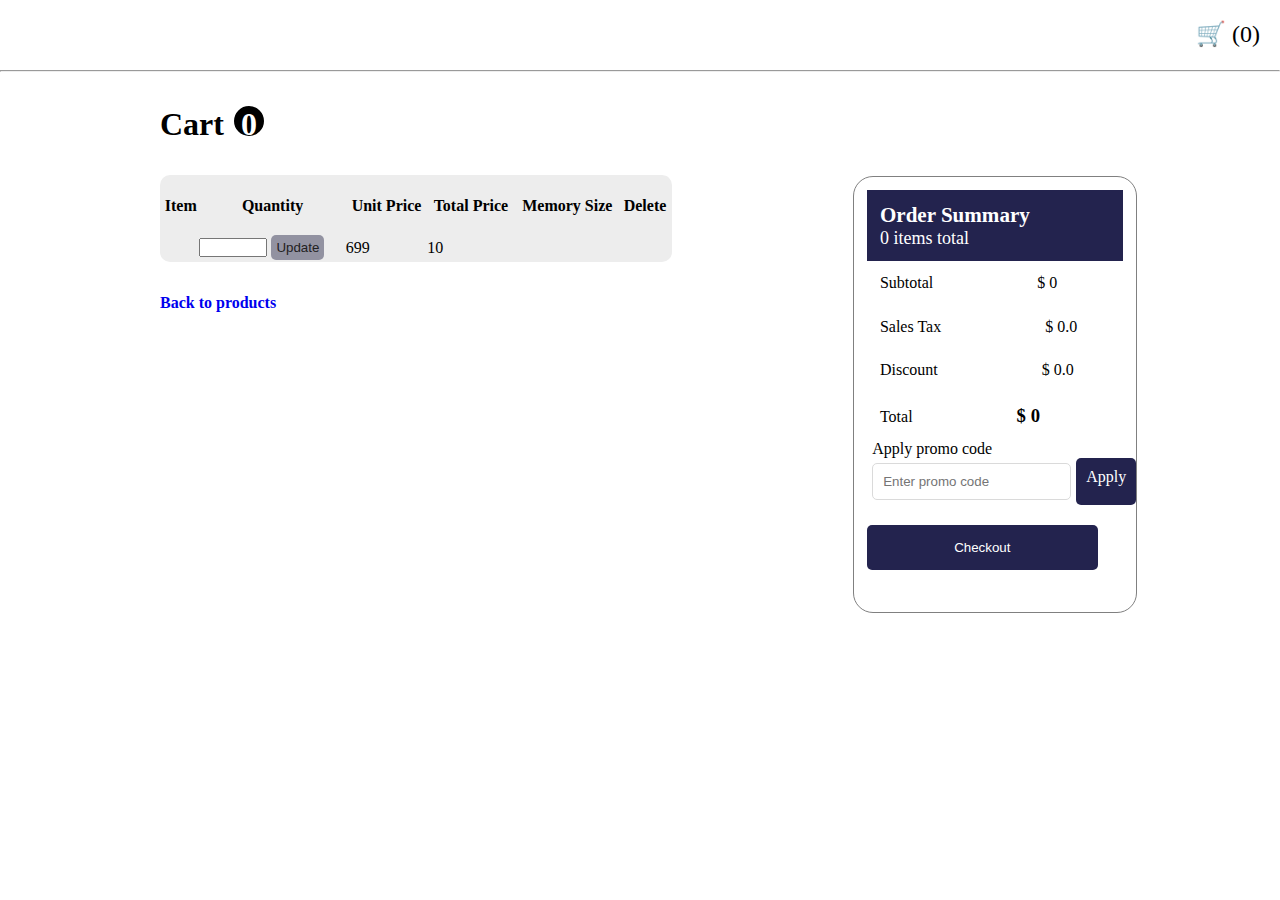
==== cart.html @ 04e5f1a0 "first commit" ====
<!DOCTYPE html>
<html lang="en">

<head>
    <meta charset="UTF-8">
    <meta http-equiv="X-UA-Compatible" content="IE=edge">
    <meta name="viewport" content="width=device-width, initial-scale=1.0">
    <link rel="stylesheet" href="style.css">
    <title>Cart</title>
</head>

<body>
    <div class="frame">
        <div class="cart" style="font-size: 1.5em">
            🛒 (<span id="cart-count">0</span>)
        </div>
    </div>
    <hr>


    <div class="cart-cart">
        <div class="left">
            <div class="cart-page">
                <h1 class="cart-left">
                    <span class="cart-left-left">Cart </span>
                    <span class="color4" id="pickerCart" style="background-color: black">0</span>
                </h1>
            </div>

            <div class="cart-item">
                <table class="cart-item1" cellpadding="0" cellspacing="0">
                    <thead>
                        <tr>
                            <th>Item</th>
                            <th>Quantity </th>
                            <th> Unit Price</th>
                            <th>Total Price</th>
                            <th>Memory Size</th>
                            <th>Delete<i class="fas fa-trash" id="trash" onclick="deleteAll()"></i></th>
                        </tr>
                    </thead>
                    <tbody>
                        <tr>
                            <td id="item">
                                <img src="" alt="" id="imageSmall">
                            </td>
                            
                            <td>
                                <input type="number" id="updatedQuantity" min="1" max="20.0" step="1.0">
                                <button id="button1" onclick="quantityUpdate()">Update</button>
                            </td>

                            <td id="unitPrice">699</td>
                            <td id="totalPrice">10</td>
                            <td id="memorySize"></td>
                        </tr>
                    </tbody>
                </table>
            </div>




            <div class="cart-item2"><a href="index.html">Back to products</a></div>
        </div>

        <div class="cart-right">
            <div class="head">
                <h3>Order Summary</h3>
                <span>
                    <span id="qtyOrderSummary">0</span>
                    items total
                </span>
            </div>


            <div class="flex">
                <div class="d-flex">
                    <span>Subtotal</span>
                    <span class="spacer">
                        <span>$</span>
                        <span id="d-subTotal">0</span>
                    </span>
                </div>

                <div class="d-flex">
                    <span>Sales Tax</span>
                    <span class="spacer">
                        <span>$</span>
                        <span>0.0</span>
                    </span>
                </div>

                <div class="d-flex">
                    <span>Discount</span>
                    <span class="spacer">
                        <span>$</span>
                        <span id="d-Discount">0.0</span>
                    </span>
                </div>

                <div class="d-flex">
                    <span>Total</span>
                    <span class="spacer">
                        <h3 class="s-flex">
                            <span>$</span>
                            <span id="d-Total">0</span>
                        </h3>
                    </span>
                </div>

                <p class="primary-text"> Apply promo code</p>

                <div class="btn-text">
                    <input type="text" class="input-text" id="coupon" maxlength="5" placeholder="Enter promo code">
                    <buttom class="btn" onclick="applyDiscount()">Apply</buttom>
                </div>

                <div class="btn-set">
                    <button class="btn" onclick="checkOut()">Checkout</button>
                </div>
            </div>

        </div>
    </div>

    <script src="https://kit.fontawesome.com/123c704c20.js" crossorigin="anonymous"></script>
    <script src="calc.js"></script>
    <script src="cart.js"></script>
</body>

</html>
---- style.css ----
*{
    margin:0;
    padding:0;
}

body{
    width:100%;
    height:100%;
}

.frame{
display:block;
text-align: right;
height:30px;
margin-left:70px;
padding:20px;
}


.main{
    display:grid;
    grid-template-columns: 1fr 1fr;
    margin:10px;
    padding:40px 0;
} 

.left img{
 width:70%;
 
} 

.right h2{
    font-family:-apple-system, BlinkMacSystemFont, 'Segoe UI', Roboto, Oxygen, Ubuntu, Cantarell, 'Open Sans', 'Helvetica Neue', sans-serif;
    font-size: 2rem;
    
}
.right h3{
    font-family: -apple-system, BlinkMacSystemFont, 'Segoe UI', Roboto, Oxygen, Ubuntu, Cantarell, 'Open Sans', 'Helvetica Neue', sans-serif;
    font-size: 20px;
}

.right p{
    font-family: -apple-system, BlinkMacSystemFont, 'Segoe UI', Roboto, Oxygen, Ubuntu, Cantarell, 'Open Sans', 'Helvetica Neue', sans-serif;
    font-size: 20px;
}

.right h5{
    font-family: -apple-system, BlinkMacSystemFont, 'Segoe UI', Roboto, Oxygen, Ubuntu, Cantarell, 'Open Sans', 'Helvetica Neue', sans-serif;
    font-weight: normal;
    font-size: 14px;
}

.color .color1 {
    height:30px;
    width:30px;
    border: 2px solid white;
    border-radius: 50%;
    display: inline-block;
    cursor:pointer;
}


#sOptions{
    width:5rem;
    height:2rem;
}

#minus, #plus{
    cursor: pointer;
}

.circle span{
    height:30px;
    width:30px;
    border: 2px solid white;
    border-radius: 50%;
    display: inline-block;
}

.icons{
    padding:30px 0;
}

#circle{
    border:2px solid grey;
    border-radius: 5px;
}
.add{
    background-color: rgb(10,49,88);
    color:white;
    border:none;
    border-radius: 5px;
    padding:20px;
    width:20rem;
    cursor:pointer;
}

.cart-page{
  display:grid;
  grid-template-columns: 2fr 1fr;
}

.color4{
    color:white;
    height:30px;
    width:30px;
    border: 2px solid white;
    border-radius: 50%;
    display: inline-block; 
    text-align: center; 
}
.cart-cart{
    display:grid;
    grid-template-columns: 2fr 1fr;
}


.cart-left{
    margin:2rem 10rem;
}

.cart-left-left .color4{
    padding:0;
    
    
}

.cart-item1 th{
    padding:20px 0;
    
}

.cart-item table{
    border:2px solid transparent;
    border-radius: 10px;
    background-color: rgb(237,237,237);
    width:60%;
    margin:0 10rem;

}

.cart-item2{
    margin:2rem 10rem;
    cursor: pointer;
    font-weight: bold;
   
}

.cart-item2 a{
    text-decoration: none;
}

.cart-right{
    display:block;
    border:1px solid grey;
    border-radius: 20px;
    margin-top:6.5rem;
    width:60%;
    padding:3%;
    height:80%;
}

.cart-right .head{
    background-color: rgba(4, 4, 53, 0.877); 
    color:white;
    font-family: Cambria, Cochin, Georgia, Times, 'Times New Roman', serif;
    font-size: 18px;
    padding:5%;
    border:none;

}
.d-flex{
    padding:5%;
}

.spacer{
margin-left: 100px;;
}

.s-flex{
    display:inline-block;
}

.primary-text{
    margin-left: 5px;
}

.btn-text{
    display:flex;
    
}

.input-text{
    border:1px solid rgb(218, 218, 218);
    border-radius: 5px;
    padding:10px;
    margin:5px;
}
.btn-text .btn{
    background-color: rgba(4, 4, 53, 0.877); 
    color:white;
    border:none;
    border-radius: 5px; 
    padding:10px;
    cursor: pointer;
}

.btn-set .btn{
    background-color: rgba(4, 4, 53, 0.877); 
    color:white; 
    border:none;
    border-radius: 5px; 
    padding:15px;
    margin-top: 20px;
    width:90%;
    cursor: pointer;
}

.slide{
position:fixed;
width:0;
height:100%;
background-color: white;
top: 0;
right:0;
transition: 0.5s;
border:rgb(145, 144, 144) solid 0.01rem;
}

.sub-main{
    background-color:rgb(10,49,88) ;
    height:50px;
}

.btnClose, .text-main{
    font-size: 20px;
    color:whitesmoke;
    display: inline-block;
    margin-top: 10px;

}

.btnClose{
    margin:0 0 0 13rem;
    text-decoration: none;
 }

 .btnClose:hover{
     cursor: pointer;
     color: red;
 }

 .imageDescription h2{
     font-family: -apple-system, BlinkMacSystemFont, 'Segoe UI', Roboto, Oxygen, Ubuntu, Cantarell, 'Open Sans', 'Helvetica Neue', sans-serif;
     margin: 10px 5px;
 }


 .price{
     font-size: 28px;
     font-weight: bold;
     margin-left: 5px;
 }
 .fas{
     cursor: pointer;
 }

 .checkOut a{
     padding:10px;
     margin-top: 30px;
     text-decoration: none;
     color: black;
     background-color: rgb(247, 59, 59);
 }

 #button1{
    background-color: rgba(133, 133, 150, 0.877); 
    color:rgb(34, 33, 33);
    border:none;
    border-radius: 5px; 
    padding:5px;
    cursor: pointer;

 }
 .text-display > div{
     display: inline-block;
 }
 
    

@media screen and (max-width: 600px){
   .main{
       display: block;
   } 
   .left{
       text-align: center;
   }

   .right-right{
       text-align: center;
   }
   .right h1{
       text-align: center;
   }
   .color{
       text-align: center;
   }
   .square{
       text-align: center;
   }
   .icons{
       text-align: center;
   }
    
   .added{
       text-align: center;
   }

   .cart-cart{
       display:block;
   }

   .cart-page{
       text-align: center;
   }

   .cart-item{
       text-align: center;
      
   }
   .cart-right{
       margin-left: 20%;
       text-align: center;
   }
}
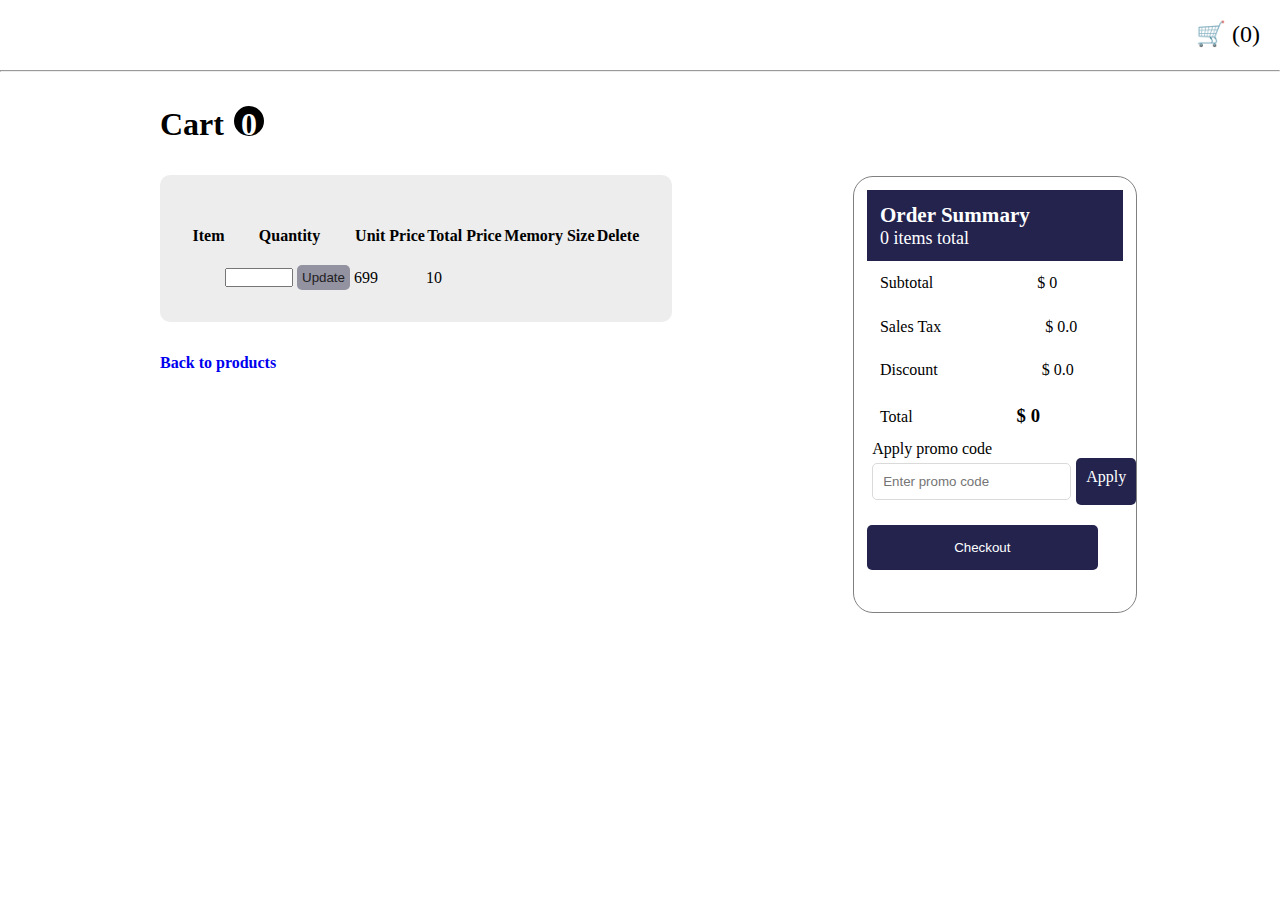
==== commit b559f3bd: "second commit" ====
--- a/cart.html
+++ b/cart.html
@@ -117,7 +117,7 @@
                 </div>
 
                 <div class="btn-set">
-                    <button class="btn" onclick="checkOut()">Checkout</button>
+                    <button class="btn" id = "checkedOut" onclick="checkOut()">Checkout</button>
                 </div>
             </div>
 
--- a/style.css
+++ b/style.css
@@ -136,6 +136,7 @@
     background-color: rgb(237,237,237);
     width:60%;
     margin:0 10rem;
+    padding:30px;
 
 }
 
@@ -228,7 +229,7 @@
 }
 
 .sub-main{
-    background-color:rgb(10,49,88) ;
+    background-color:rgba(10, 49, 88, 0.747) ;
     height:50px;
 }
 
@@ -252,7 +253,17 @@
 
  .imageDescription h2{
      font-family: -apple-system, BlinkMacSystemFont, 'Segoe UI', Roboto, Oxygen, Ubuntu, Cantarell, 'Open Sans', 'Helvetica Neue', sans-serif;
-     margin: 10px 5px;
+     color:rgba(34, 33, 33, 0.76) ;
+     color:rgba(34, 33, 33, 0.76);
+ }
+
+ .price {
+    color:rgba(34, 33, 33, 0.801);
+ }
+
+ #imageSmalll{
+   margin-left: 10%;
+   padding:20px;
  }
 
 
@@ -261,16 +272,34 @@
      font-weight: bold;
      margin-left: 5px;
  }
+
+ .description{
+     text-align: center;
+     padding:25px;
+ } 
+
+.subTotal{
+     text-align: center;
+     padding:30px;
+ } 
+
+ .checkOut{
+    text-align: center;
+ }
+
+
  .fas{
      cursor: pointer;
  }
 
  .checkOut a{
-     padding:10px;
+     padding:15px;
      margin-top: 30px;
      text-decoration: none;
-     color: black;
+     color: whitesmoke;
      background-color: rgb(247, 59, 59);
+     border:none;
+     border-radius: 5px;
  }
 
  #button1{
@@ -326,8 +355,13 @@
 
    .cart-item{
        text-align: center;
-      
-   }
+             
+   }
+
+   .cart-item1 table{
+       text-align: center;
+   }
+
    .cart-right{
        margin-left: 20%;
        text-align: center;
